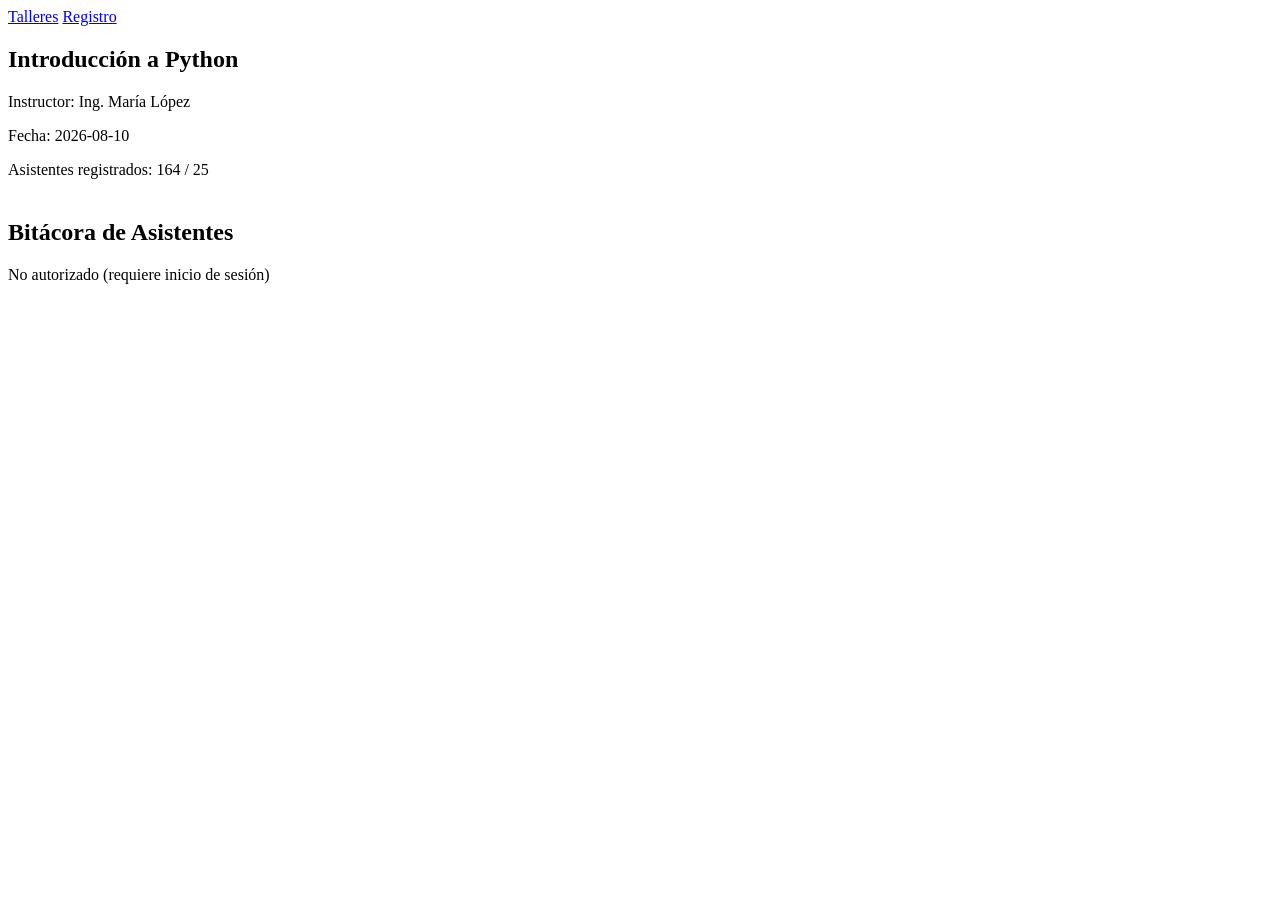
==== detalle.html @ ec7d3cf0 "feat: cambios" ====
<!DOCTYPE html>
<html lang="es">
<head>
    <meta charset="UTF-8">
    <title>Detalle - Talleres CECyT 9</title>
    <link rel="stylesheet" href="styles.css">
</head>
<body>
    <div class="app-container">
        <nav class="navbar">
            <a href="index.html">Talleres</a>
            <a href="registro.html">Registro</a>
        </nav>
        <section class="content-section">
            <div class="content-wrapper">
                <h1>Introducción a Python</h1>
                <div class="workshop-info">
                    <p>Instructor: Ing. María López</p>
                    <p>Fecha: 2026-08-10</p>
                    <p>Asistentes registrados: 164 / 25</p>
                </div>
                
                <h2 style="margin-top: 40px;">Bitácora de Asistentes</h2>
                <p class="error-msg">No autorizado (requiere inicio de sesión)</p>
            </div>
        </section>
    </div>
</body>
</html>
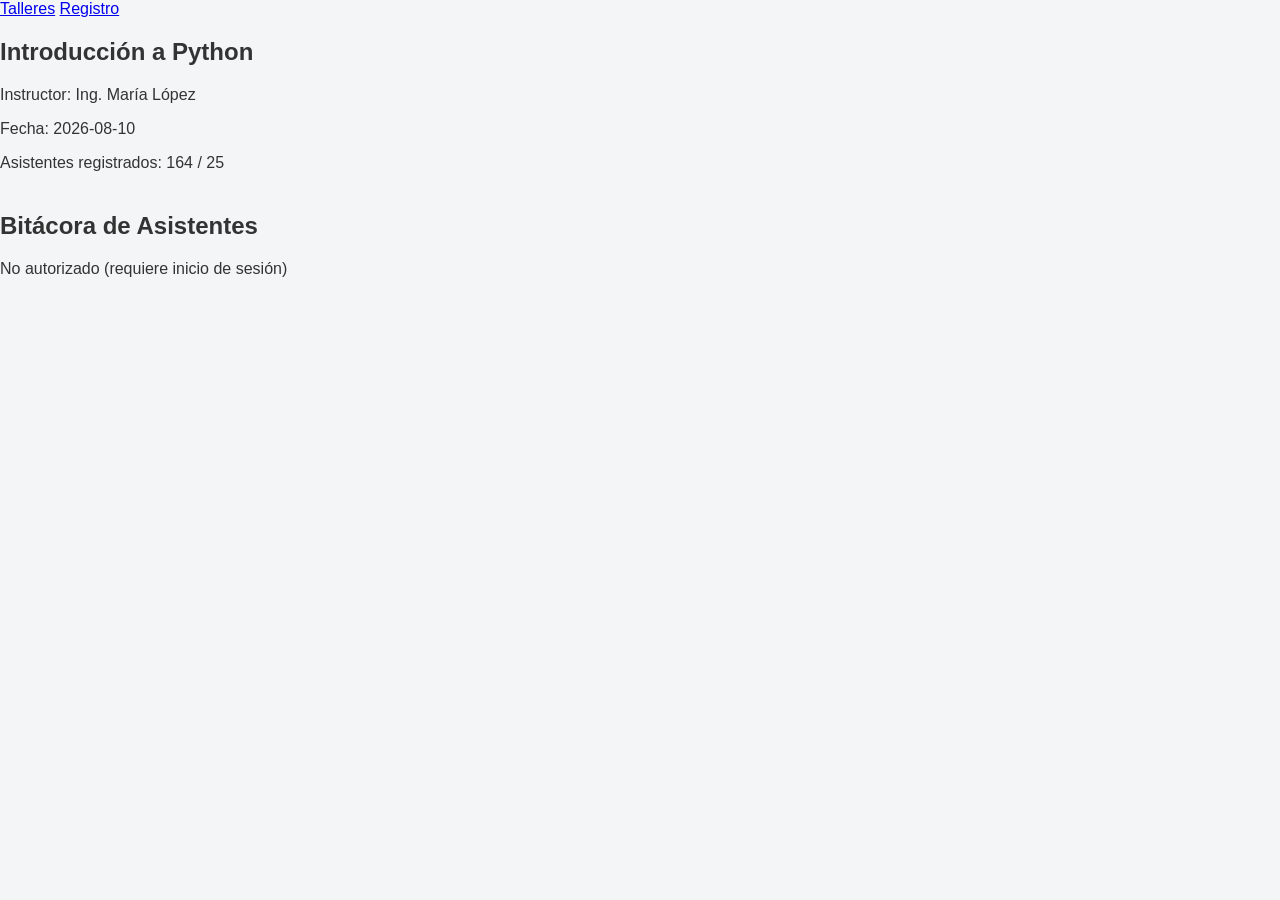
==== commit 89074afb: "feat: dictagus" ====
--- a/detalle.html
+++ b/detalle.html
@@ -3,7 +3,7 @@
 <head>
     <meta charset="UTF-8">
     <title>Detalle - Talleres CECyT 9</title>
-    <link rel="stylesheet" href="styles.css">
+    <link rel="stylesheet" href="style.css">
 </head>
 <body>
     <div class="app-container">
--- a/style.css
+++ b/style.css
@@ -0,0 +1,86 @@
+body {
+    font-family: 'Segoe UI', Tahoma, sans-serif;
+    background-color: #f4f5f7; 
+    color: #333;
+    margin: 0;
+    padding: 0;
+}
+
+header {
+    max-width: 950px;
+    margin: 0 auto;
+    padding: 60px 20px 10px;
+}
+
+header h1 {
+    font-size: 2.2rem;
+    margin-bottom: 5px;
+    color: #1a1a1a;
+}
+
+header p {
+    color: #666;
+    font-size: 1.1rem;
+    margin-top: 0;
+}
+
+main {
+    max-width: 950px;
+    margin: 0 auto;
+    padding: 20px;
+}
+
+.catalogo {
+    display: grid;
+    grid-template-columns: repeat(auto-fit, minmax(280px, 1fr));
+    gap: 25px;
+}
+
+.tarjeta {
+    background-color: #ffffff;
+    padding: 25px;
+    border-radius: 8px;
+    border: 1px solid #e0e0e0;
+    box-shadow: 0 4px 6px rgba(0,0,0,0.05);
+}
+
+.tarjeta h2 {
+    font-size: 1.4rem;
+    margin-top: 0;
+    margin-bottom: 15px;
+}
+
+.tarjeta h2 a {
+    text-decoration: none;
+    color: #222;
+}
+
+.tarjeta h2 a:hover {
+    color: #007bff;
+}
+
+.tarjeta p {
+    color: #555;
+    line-height: 1.5;
+    margin: 8px 0;
+}
+
+body > p {
+    max-width: 950px;
+    margin: 20px auto;
+    padding: 0 20px;
+    color: #666;
+}
+
+body > p a {
+    color: #007bff;
+    text-decoration: none;
+}
+
+footer {
+    max-width: 950px;
+    margin: 20px auto;
+    padding: 20px;
+    border-top: 1px solid #eaeaea;
+    color: #888;
+}
